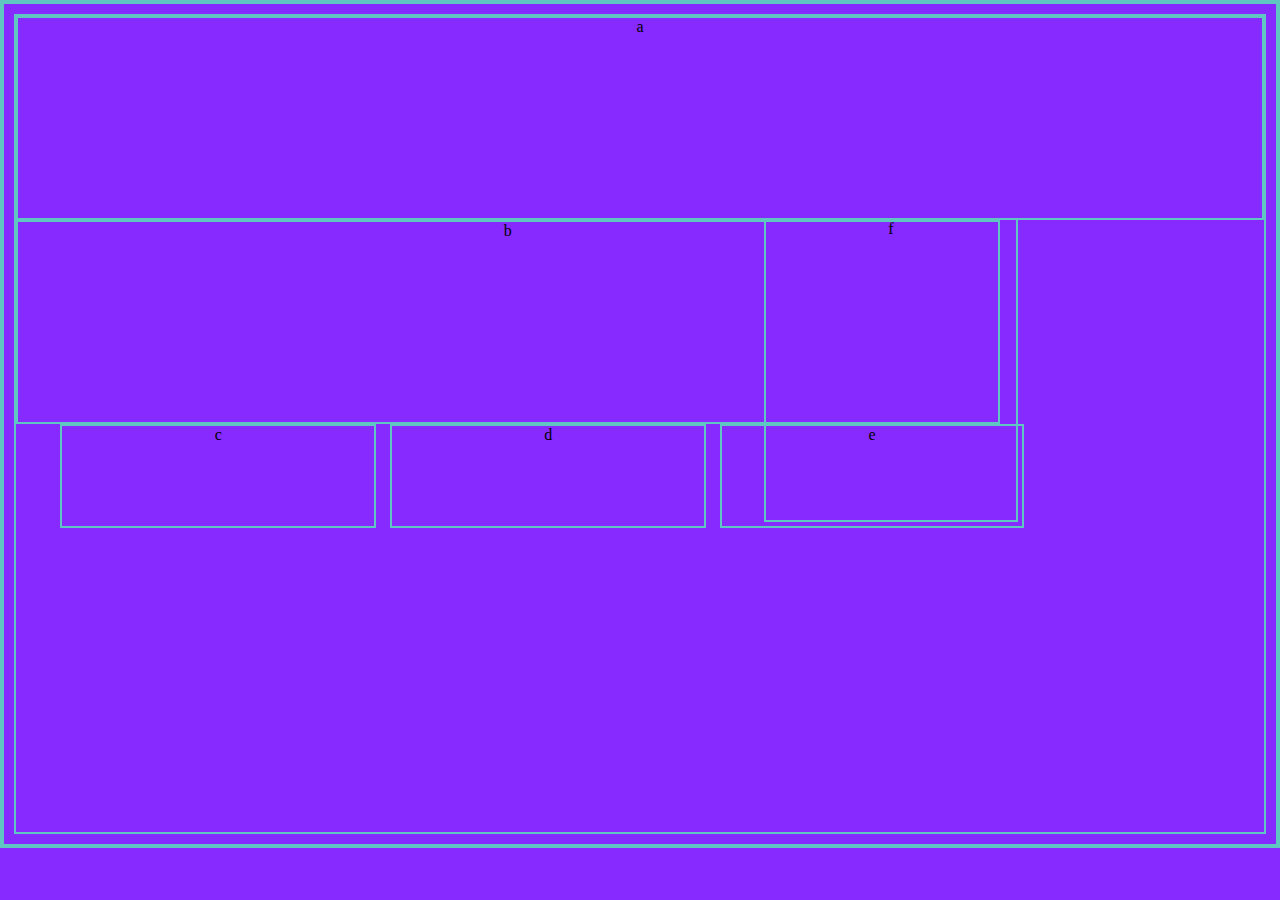
==== medial-queries2/index.html @ 3cb387a3 "making changes" ====
<!DOCTYPE html>
<html lang="en" dir="ltr">
  <head>
    <meta charset="utf-8">
    <title>Media Queries 2</title>
    <link rel="stylesheet" href="main.css">
  </head>
  <body>
    <div class="container">
      <div class="a">a</div>
      <div class="b">b</div>
      <div class="c row">c</div>
      <div class="d row">d</div>
      <div class="e row">e</div>
      <div class="f">f</div>
    </div>
  </body>
</html>
---- medial-queries2/main.css ----
body {
  background: rgb(134, 42, 255);
  margin: 0px;
  padding: 10px;
}
*{
  border: 2px solid rgb(95, 198, 193);

}
.container{
  display: block;
  text-align: center;
}
.a{
  min-height: 100px;
}
.b{
  min-height: 150px;
}
.row{
  display:inline-flex;
  flex-flow: row nowrap;
  justify-content: space-evenly;
  min-height: 100px;
  width:30%;
  
}
.f{
  min-height: 100px;
}
@media screen and (min-width:800px){
  .a{
    min-height: 200px;
  }
  .b{
    min-height: 200px;
    width: 78.5%;
  }
  .c{
    position: relative;
    right: 108px;
    width: 25%;
  }
  .d{
    position: relative;
    right: 98px;
    width: 25%;
  }
  .e{
    position: relative;
    right:88px;
    width: 24%;
  }
  .f{
    position: relative;
    width:20%;
    left:748px;
    min-height: 300px;
    bottom: 310px;
  }

}
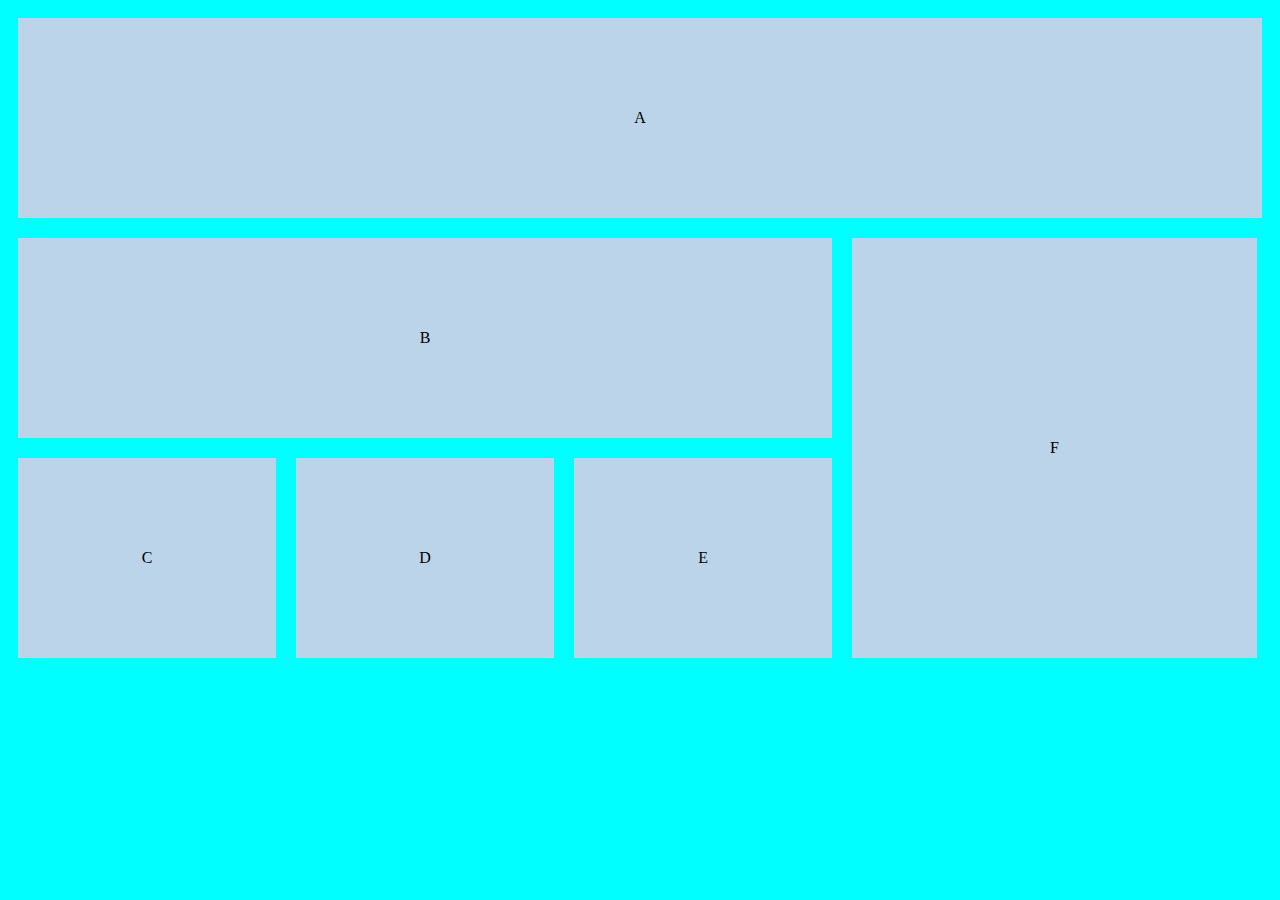
==== commit 8ed7526a: "done with media 2" ====
--- a/medial-queries2/index.html
+++ b/medial-queries2/index.html
@@ -6,13 +6,17 @@
     <link rel="stylesheet" href="main.css">
   </head>
   <body>
-    <div class="container">
-      <div class="a">a</div>
-      <div class="b">b</div>
-      <div class="c row">c</div>
-      <div class="d row">d</div>
-      <div class="e row">e</div>
-      <div class="f">f</div>
+    <div class="container-1">
+      <div class="child a">A</div>
+        <div class="container-2 row">
+          <div class="child b">B</div>
+            <div class="container-3">
+              <div class="child c">C</div>
+              <div class="child d">D</div>
+              <div class="child e">E</div>
+            </div>
+        </div>
+    <div class="child f row">F</div>
     </div>
   </body>
 </html>
--- a/medial-queries2/main.css
+++ b/medial-queries2/main.css
@@ -1,62 +1,41 @@
-body {
-  background: rgb(134, 42, 255);
-  margin: 0px;
-  padding: 10px;
+body{
+  background-color: aqua;
 }
-*{
-  border: 2px solid rgb(95, 198, 193);
+.child{
+  background-color: rgb(188, 212, 233);
+  color: black;
+  display: flex;
+  justify-content: center;
+  align-items: center;
+  height: 200px;
+  margin: 10px;
+}
+.c,.d,.e{
+  width:33%;
+}
+.container-2{
+  display: flex;
+  flex-direction: column;
+}
+.container-3{
+  display: flex;
+  flex-direction: row;
+}
 
-}
-.container{
-  display: block;
-  text-align: center;
-}
-.a{
-  min-height: 100px;
-}
-.b{
-  min-height: 150px;
-}
-.row{
-  display:inline-flex;
-  flex-flow: row nowrap;
-  justify-content: space-evenly;
-  min-height: 100px;
-  width:30%;
-  
-}
-.f{
-  min-height: 100px;
-}
-@media screen and (min-width:800px){
+@media (min-width:600px){
   .a{
-    min-height: 200px;
+    width: 100%;
   }
-  .b{
-    min-height: 200px;
-    width: 78.5%;
+  .container-1{
+    display: flex;
+    flex-direction: row;
+    flex-wrap: wrap;
   }
-  .c{
-    position: relative;
-    right: 108px;
-    width: 25%;
-  }
-  .d{
-    position: relative;
-    right: 98px;
-    width: 25%;
-  }
-  .e{
-    position: relative;
-    right:88px;
-    width: 24%;
+  .container-2{
+    width: 66%;
   }
   .f{
-    position: relative;
-    width:20%;
-    left:748px;
-    min-height: 300px;
-    bottom: 310px;
+    width:32%;
+    height: auto;
   }
-
 }